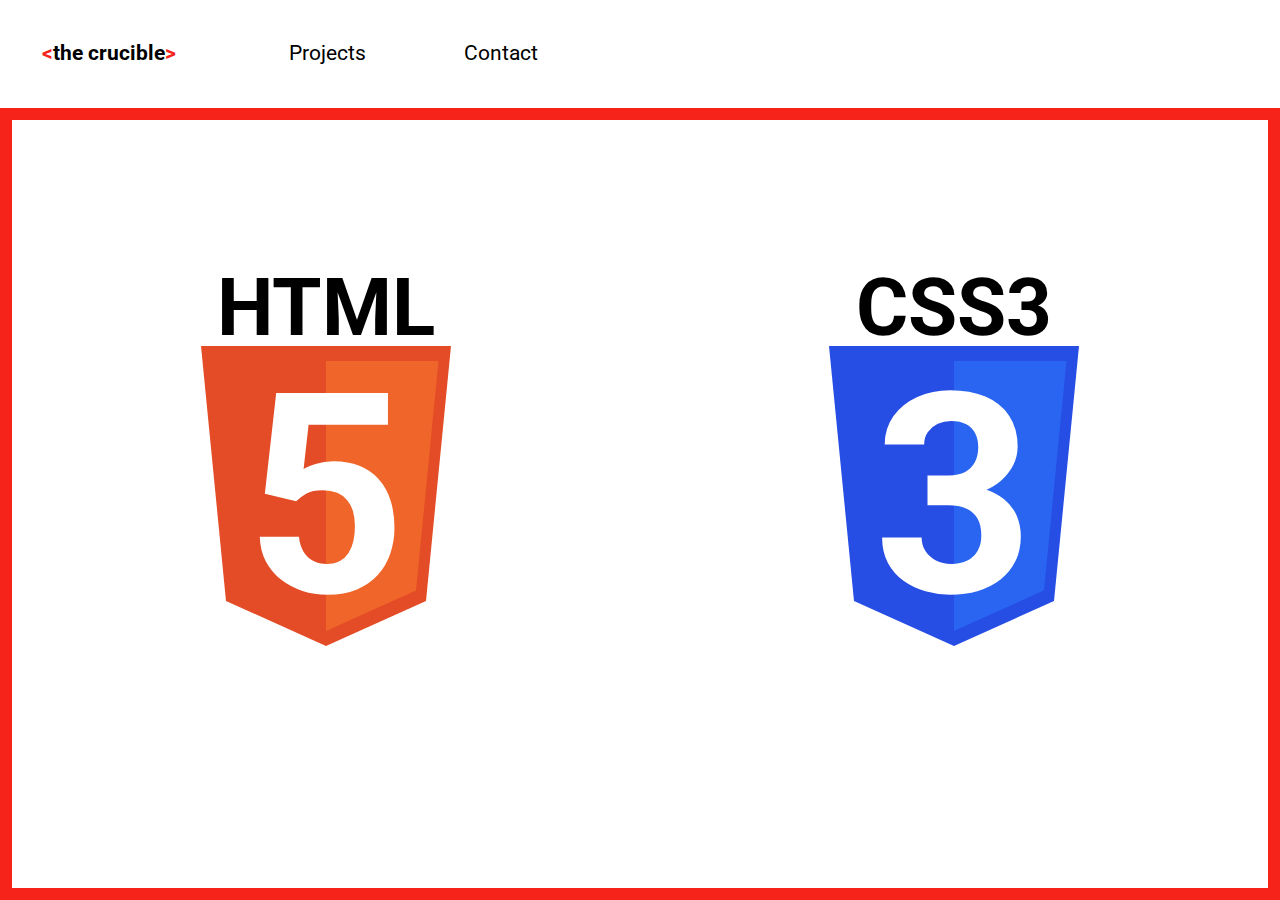
==== challenge.html @ 43d892c9 "added the crucible secret area" ====
<!DOCTYPE html>
<html lang="en-GB">
	<head>
		<meta name="viewport" content="width=device-width, initial-scale=1.0">
		<link rel="stylesheet" href="_styles/normalize.css">
		<link rel="stylesheet" href="_styles/style.css">
		<link rel="stylesheet" href="_styles/challenge.css">
		<title>The Crucible</title>
	</head>
	<body>
		
		<nav>
			<div class="nav-content">
				<a class="home-link" href="index.html" tabindex="1"><h4 class="nav-logo">the crucible</h4></a>
				<a class="nav-link" href="#projects" tabindex="1">Projects</a>
				<a class="nav-link" href="#contact" tabindex="1">Contact</a>
			</div>
		</nav>
		
		<section class="challenge-space">
			<div class="container">
				<h2>HTML</h2>
				<div class="html5 shield">
					<div class="html5-highlight half-shield"></div>
 					<h1>5</h1>
				</div>
			</div>
			
			<div class="container">
				<h2>CSS3</h2>
				<div class="css3 shield">
					<div class="css3-highlight half-shield"></div>
					<h1>3</h1>
 				</div>
			</div>
			
		</section>
		
	</body>
</html>
---- _styles/style.css ----
@import url('https://fonts.googleapis.com/css2?family=Roboto:ital,wght@0,400;0,700;1,400&display=swap');

/* current red in use for theme is #F52319 */

*,
*::before,
*::after {
	box-sizing:border-box;
	padding: 0;
	margin: 0;
	font-family: 'roboto', sans-serif;
}

*:focus {
	outline: 0;
}

/* global rules */

html {
	font-size: 16px;
}

h2 {
	font-size: 3rem;
}

h3 {
	font-size: 2rem;
}

.icon {
	width: 75px;
	height: 75px;
}

/* nav rules */

nav {
	position: fixed;
	width: 100%;
	display: flex;
	align-items: center;
	font-size: 1.3rem;
	height: 7.5rem;
	background-color: #FFFFFF;
	border-bottom: 0.75rem solid #F52319;
	z-index: 100;
}

.nav-content {
	position: relative;
	left: 2vw;
	width: 40%;
	display: flex;
	justify-content: space-between;
}

.nav-logo::before,
.nav-logo::after {
	color: #F52319;
}

.nav-logo::before {
	content: '<';
}

.nav-logo::after {
	content: '>';
}

.nav-link {
	text-decoration: none;
	color: #000000;
}

.nav-link:hover,
.nav-link:focus {
	color: #F52319;
	transform: scale(1.2);
	transition: ease 250ms;
}

.home-link {
	text-decoration: none;
	color: #000000;
	margin: 0 1rem;
}

.home-link:hover,
.home-link:focus {
	color: #F52319;
	transform: scale(1.2);
	transition: ease 250ms;
}

.home-link:hover .nav-logo::before,
.home-link:focus .nav-logo::before,
.home-link:hover .nav-logo::after,
.home-link:focus .nav-logo::after {
	color: #000000;
	transition: ease 250ms;
}

/* main rules */

main {
	height: 67.5rem;
	width: 100%;
	background-color: #F52319;
	color: #FFFFFF;
	padding-top: 17.5rem;
}

.main-content {
	max-height: 35rem;
	width: 100%;
	display: grid;
	grid-template-columns: repeat(2, 1fr) 0.5fr repeat(2, 1fr);
	grid-template-rows: repeat(5, 1fr);
	grid-template-areas:
		". img . . ."
		". img header header ."
		". img questions1 answers ."
		". img questions2 skills skills"
		". . . skills skills";
	column-gap: 20px;
	font-size: 1.4rem;
}

.main-img {
	max-height: 481px;
	width: auto;
	border: 0.75rem solid #FFFFFF;
	border-radius: 50%;
	grid-area: img;
	background-color: #FFFFFF;
}

.about-header {
	grid-area: header;
}

.about-questions {
	grid-area: questions1;
	color: #000000;
	text-align: right;
}

.questions-skills {
	text-align: right;
	margin-top: 1rem;
	color: #000000;
	grid-area: questions2;
}

.about-answers {
	grid-area: answers;
}

.skills-container {
	grid-area: skills;
}

.about-header::after {
	content: '.';
	color: #000000;
}

/* projects rules */

#projects {
	position: absolute;
	bottom: 5rem;
}

.projects {
	min-height: 60rem;
	padding: 2.5%;
}

.projects-header {
	text-align: center;
	padding-bottom: 50px;
}

.projects-header::after {
	content: '.';
	color: #F52319;
}

.project-gallery {
	display: flex;
	justify-content: space-around;
	flex-wrap: wrap;
}

.project-container {
	max-width: 32%;
	min-width: 420px;
	display: grid;
	grid-template-rows: 1fr auto 100px;
	padding: 10px;
	border-radius: 25px;
	transition: ease 250ms;
	justify-content:center;
}

.project-container:hover,
.project-container:focus {
	background-color: rgba(0,0,0,.3);
}

.project-img {
	height: auto;
	max-width: 400px;
	border-radius: 25px;
	margin: 0 auto;
}

.project-info {
	width: 90%;
	max-width: 400px;
	padding-top: 2rem;
	margin: 0 auto;
	text-align: center;
	font-size: 1.3rem;
}

.project-icons {
	margin-top: 1rem;
	max-width: 400px;
	opacity: .8;
}

/* contact rules */
#contact {
	height: 20rem;
	background-color: #F52319;
	color: #FFFFFF;
	display: flex;
	flex-direction: column;
	justify-content: center;
	align-items: center;
}

.contact-header {
	margin: 0 0 2rem 0;
}

.contact-header::after {
	content: '.';
	color: #000000;
}

.email-address {
	font-size: 1.8rem;
	text-decoration: none;
	color: #FFFFFF;
}

.email-address,
.contact-icon {
	transition: ease 250ms;
}

.email-address:hover,
.email-address:focus {
	color: #000000;
	transform: scale(1.2);
}

.contact-icons {
	display: flex;
	min-width: 30%;
	justify-content: space-around;
}
 
.contact-icon:hover {
	transform: scale(1.2);
	filter: brightness(0%);
}
 
.icon-link:focus .contact-icon {
	transform: scale(1.2);
	filter: brightness(0%);
}

@media only screen and (max-width: 1400px) {	
	.main-content {
		grid-template-columns: 2fr 1fr 2fr;
		grid-template-rows: repeat(5, 1fr);
		grid-template-areas:
			". img ."
			". header ."
			"questions1 answers ."
			"questions2 skills ."
			". skills .";
		row-gap: 1rem;
	}
}

@media only screen and (max-width: 900px) {
	main {
		height: 45rem;
		padding-top: 25%;
	}
	
	.main-img {
		height: 240.5px;
	}
	
	.nav-content {
		width: 80%;
	}
	
	.icon {
		width: 32.5px;
		height: auto;
	}
	
	#contact {
		height: 10rem;
	}
}

@media only screen and (max-width: 539px) {
	.contact-header,
	.about-questions,
	.questions-skills {
		display: none;
	}
	
	.project-container {
		min-width: 80%;
	}
	
	.project-img {
		height: auto;
		width: 300px;
	}
}

@media only screen and (max-width: 400px) {
	nav {
		font-size: .8rem;
	}
	
	.project-img {
		width: 200px;
	}
}
---- _styles/challenge.css ----
@import url('https://fonts.googleapis.com/css2?family=Montserrat&family=Russo+One&display=swap');

.challenge-space {
	border: 0.75rem solid #F52319;
	height: 100vh;
	display: flex;
	justify-content: space-around;
	align-items: center;
}

.container {
	display: flex;
	flex-direction: column;
	align-items: center;
}

.shield {
	height: 300px;
	width: 250px;
	display: flex;
	justify-content: center;
	align-items: center;
	clip-path: polygon(100% 0, 90% 85%, 50% 100%, 10% 85%, 0 0);
}

.half-shield {
	height: 90%;
	width: 90%;
	clip-path: polygon(50% 0, 100% 0, 90% 85%, 50% 100%);
}

h1 {
	color: white;
	font-size: 17.5rem;
	position: absolute;
}

h2 {
	color: #000000;
	font-size: 5rem;
	position: relative;
	top: .5rem;
}

.html5 {
	background-color: #e34c26;
}

.html5-highlight {
	background-color: #f06529;
}

.css3 {
	background-color: #264de4;
}

.css3-highlight {
	background-color: #2965f1;
}
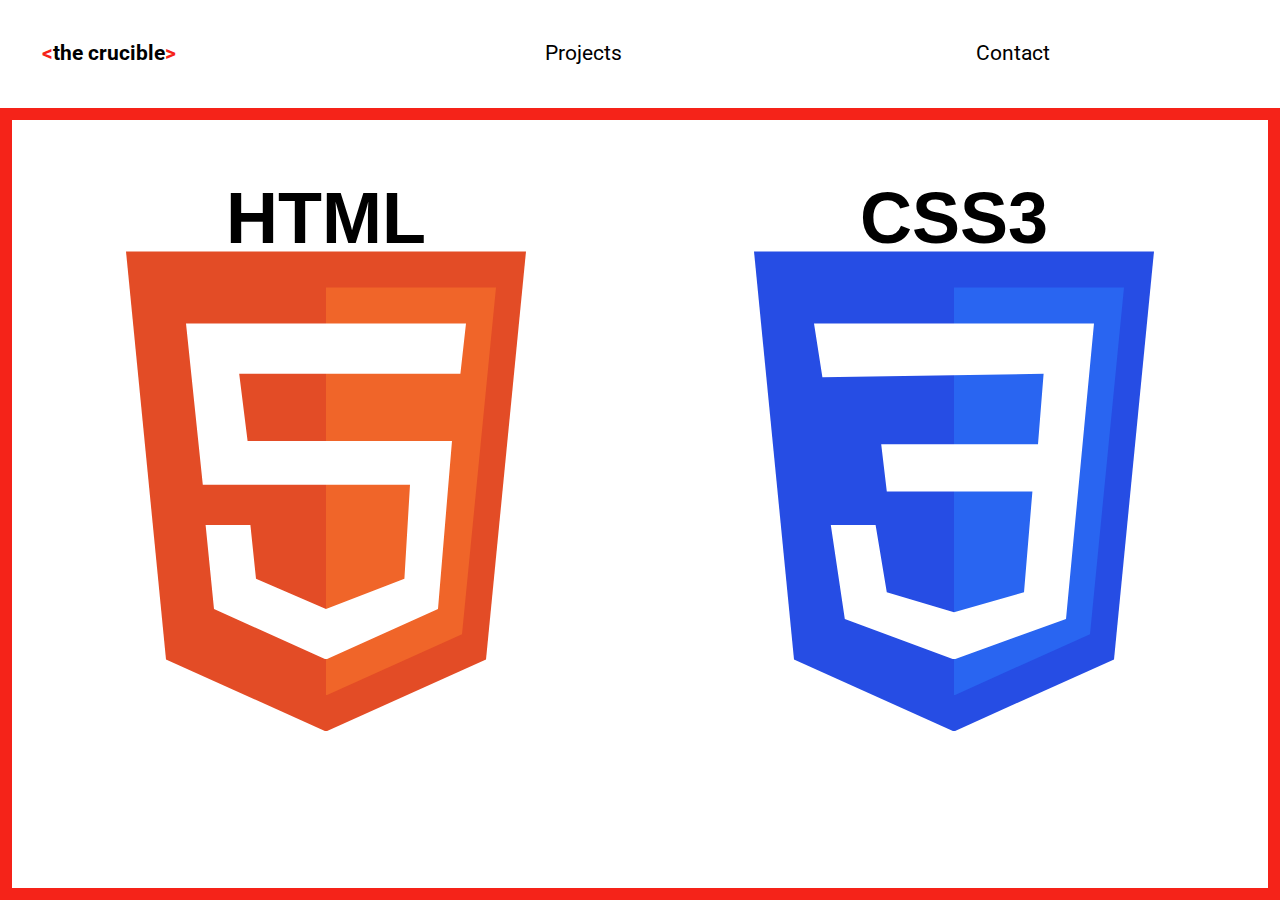
==== commit 85e1bc54: "finished html/css logo challenge" ====
--- a/challenge.html
+++ b/challenge.html
@@ -22,7 +22,7 @@
 				<h2>HTML</h2>
 				<div class="html5 shield">
 					<div class="html5-highlight half-shield"></div>
- 					<h1>5</h1>
+ 					<div class="number five"></div>
 				</div>
 			</div>
 			
@@ -30,7 +30,7 @@
 				<h2>CSS3</h2>
 				<div class="css3 shield">
 					<div class="css3-highlight half-shield"></div>
-					<h1>3</h1>
+					<div class="number three"></div>
  				</div>
 			</div>
 			
--- a/_styles/style.css
+++ b/_styles/style.css
@@ -109,7 +109,8 @@
 	width: 100%;
 	background-color: #F52319;
 	color: #FFFFFF;
-	padding-top: 17.5rem;
+	padding-top: 12.5rem;
+	clip-path: polygon(0 0, 100% 0, 100% 95%, 50% 100%, 0 95%);
 }
 
 .main-content {
@@ -120,7 +121,7 @@
 	grid-template-rows: repeat(5, 1fr);
 	grid-template-areas:
 		". img . . ."
-		". img header header ."
+		". img . header ."
 		". img questions1 answers ."
 		". img questions2 skills skills"
 		". . . skills skills";
@@ -169,9 +170,11 @@
 
 /* projects rules */
 
-#projects {
-	position: absolute;
-	bottom: 5rem;
+.anchor {
+	display: block;
+	  height: 7.5rem; 
+	  margin-top: -7.5rem; 
+	  visibility: hidden;
 }
 
 .projects {
@@ -200,10 +203,12 @@
 	min-width: 420px;
 	display: grid;
 	grid-template-rows: 1fr auto 100px;
-	padding: 10px;
+	padding: 1rem;
+	margin-top: 1rem;
 	border-radius: 25px;
 	transition: ease 250ms;
 	justify-content:center;
+	box-shadow: 0 0 1rem rgba(0, 0, 0, 0.6);
 }
 
 .project-container:hover,
@@ -215,15 +220,15 @@
 	height: auto;
 	max-width: 400px;
 	border-radius: 25px;
-	margin: 0 auto;
+	margin: auto;
 }
 
 .project-info {
 	width: 90%;
-	max-width: 400px;
+	max-width: 70ch;
 	padding-top: 2rem;
 	margin: 0 auto;
-	text-align: center;
+	text-align: justify;
 	font-size: 1.3rem;
 }
 
@@ -242,6 +247,7 @@
 	flex-direction: column;
 	justify-content: center;
 	align-items: center;
+	clip-path: polygon(50% 15%, 100% 0, 100% 100%, 0 100%, 0 0);
 }
 
 .contact-header {
@@ -298,9 +304,12 @@
 			". skills .";
 		row-gap: 1rem;
 	}
-}
-
-@media only screen and (max-width: 900px) {
+	.nav-content {
+		width: 80%;
+	}
+}
+
+@media only screen and (max-width: 900px) {	
 	main {
 		height: 45rem;
 		padding-top: 25%;
@@ -308,10 +317,6 @@
 	
 	.main-img {
 		height: 240.5px;
-	}
-	
-	.nav-content {
-		width: 80%;
 	}
 	
 	.icon {
@@ -339,13 +344,22 @@
 		height: auto;
 		width: 300px;
 	}
-}
-
-@media only screen and (max-width: 400px) {
+	
 	nav {
 		font-size: .8rem;
 	}
 	
+	.nav-content {
+		width: 90%;
+		margin: 0 auto;
+	}
+	
+	.home-link {
+		display: none;
+	}
+}
+
+@media only screen and (max-width: 400px) {
 	.project-img {
 		width: 200px;
 	}
--- a/_styles/challenge.css
+++ b/_styles/challenge.css
@@ -1,4 +1,9 @@
-@import url('https://fonts.googleapis.com/css2?family=Montserrat&family=Russo+One&display=swap');
+@font-face {
+	font-family: "GothamPro";
+	src: url("_styles/_fonts/GothamProNarrow-Bold.ttf") format("truetype"),
+		 url("_styles/_fonts/GothamProNarrow-Bold.woff") format("woff"),
+		 url("_styles/_fonts/GothamProNarrow-Bold.woff2") format("woff2");
+}
 
 .challenge-space {
 	border: 0.75rem solid #F52319;
@@ -15,8 +20,8 @@
 }
 
 .shield {
-	height: 300px;
-	width: 250px;
+	height: 30rem;
+	width: 25rem;
 	display: flex;
 	justify-content: center;
 	align-items: center;
@@ -24,22 +29,24 @@
 }
 
 .half-shield {
-	height: 90%;
-	width: 90%;
+	height: 85%;
+	width: 85%;
 	clip-path: polygon(50% 0, 100% 0, 90% 85%, 50% 100%);
 }
 
-h1 {
+/* h1 {
 	color: white;
-	font-size: 17.5rem;
+	font-size: 18rem;
 	position: absolute;
-}
+	font-family: "GothamPro", sans-serif;
+} */
 
 h2 {
 	color: #000000;
-	font-size: 5rem;
+	font-size: 4.5rem;
 	position: relative;
 	top: .5rem;
+	font-family: "GothamPro", sans-serif;
 }
 
 .html5 {
@@ -56,4 +63,20 @@
 
 .css3-highlight {
 	background-color: #2965f1;
+}
+
+.number {
+	height: 21rem;
+	width: 17.5rem;
+	background-color: #FFFFFF;
+	z-index: 100;
+	position: absolute;
+}
+
+.five {
+	clip-path: polygon(0 0, 100% 0, 98% 15%, 19% 15%, 22% 35%, 95% 35%, 90% 85%, 50% 100%, 10% 85%, 7% 60%, 23% 60%, 25% 76%, 50% 85%, 78% 76%, 80% 48%, 6% 48%);
+}
+
+.three {
+	clip-path: polygon(0% 0%, 100% 0, 90% 88%, 50% 100%, 11% 88%, 6% 60%, 22% 60%, 26% 80%, 50% 86%, 75% 80%, 78% 50%, 26% 50%, 24% 36%, 80% 36%, 82% 15%, 3% 16%);
 }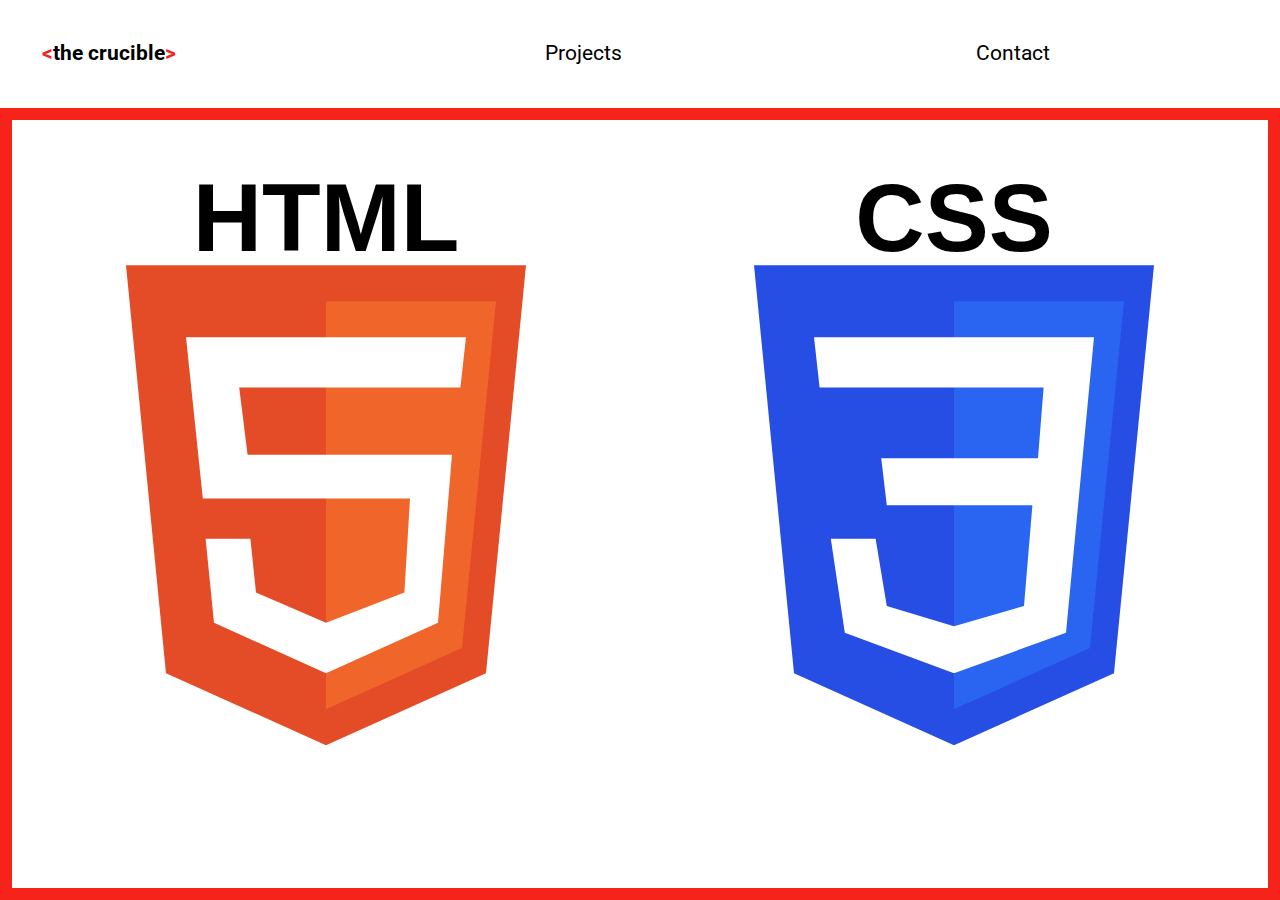
==== commit be853c25: "absolute final tweaks" ====
--- a/challenge.html
+++ b/challenge.html
@@ -18,6 +18,7 @@
 		</nav>
 		
 		<section class="challenge-space">
+			
 			<div class="container">
 				<h2>HTML</h2>
 				<div class="html5 shield">
@@ -27,7 +28,7 @@
 			</div>
 			
 			<div class="container">
-				<h2>CSS3</h2>
+				<h2>CSS</h2>
 				<div class="css3 shield">
 					<div class="css3-highlight half-shield"></div>
 					<div class="number three"></div>
--- a/_styles/style.css
+++ b/_styles/style.css
@@ -19,6 +19,7 @@
 
 html {
 	font-size: 16px;
+	scroll-behavior: smooth;
 }
 
 h2 {
@@ -207,7 +208,7 @@
 	margin-top: 1rem;
 	border-radius: 25px;
 	transition: ease 250ms;
-	justify-content:center;
+	justify-content: center;
 	box-shadow: 0 0 1rem rgba(0, 0, 0, 0.6);
 }
 
@@ -330,6 +331,10 @@
 }
 
 @media only screen and (max-width: 539px) {
+	main {
+		padding-top: 10rem;
+	}
+	
 	.contact-header,
 	.about-questions,
 	.questions-skills {
--- a/_styles/challenge.css
+++ b/_styles/challenge.css
@@ -34,16 +34,9 @@
 	clip-path: polygon(50% 0, 100% 0, 90% 85%, 50% 100%);
 }
 
-/* h1 {
-	color: white;
-	font-size: 18rem;
-	position: absolute;
-	font-family: "GothamPro", sans-serif;
-} */
-
 h2 {
 	color: #000000;
-	font-size: 4.5rem;
+	font-size: 6rem;
 	position: relative;
 	top: .5rem;
 	font-family: "GothamPro", sans-serif;
@@ -78,5 +71,5 @@
 }
 
 .three {
-	clip-path: polygon(0% 0%, 100% 0, 90% 88%, 50% 100%, 11% 88%, 6% 60%, 22% 60%, 26% 80%, 50% 86%, 75% 80%, 78% 50%, 26% 50%, 24% 36%, 80% 36%, 82% 15%, 3% 16%);
+	clip-path: polygon(0% 0%, 100% 0, 90% 88%, 50% 100%, 11% 88%, 6% 60%, 22% 60%, 26% 80%, 50% 86%, 75% 80%, 78% 50%, 26% 50%, 24% 36%, 80% 36%, 82% 15%, 2% 15%);
 }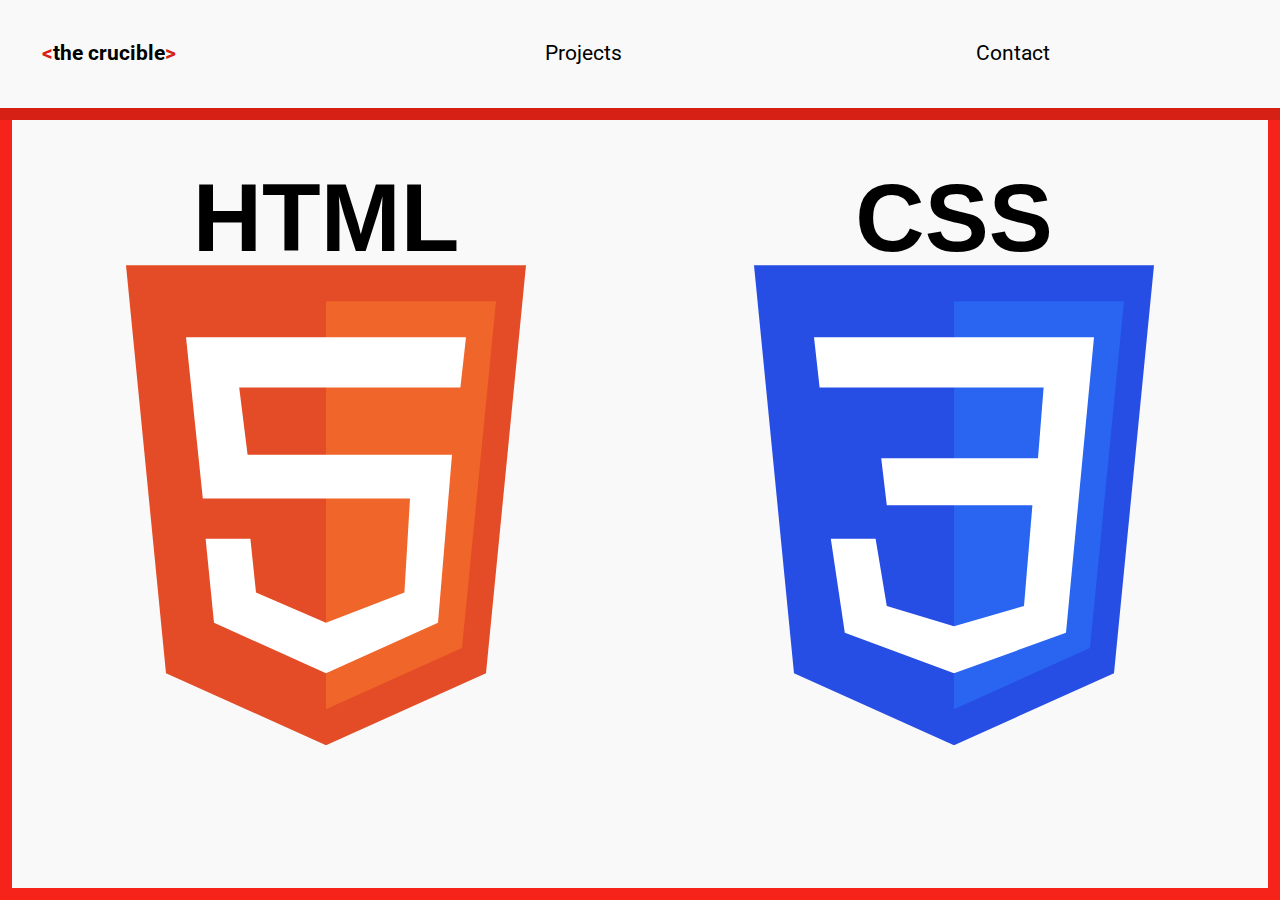
==== commit 93d7ede5: "challenge html updated for github pages" ====
--- a/challenge.html
+++ b/challenge.html
@@ -2,9 +2,9 @@
 <html lang="en-GB">
 	<head>
 		<meta name="viewport" content="width=device-width, initial-scale=1.0">
-		<link rel="stylesheet" href="_styles/normalize.css">
-		<link rel="stylesheet" href="_styles/style.css">
-		<link rel="stylesheet" href="_styles/challenge.css">
+		<link rel="stylesheet" href="styles/normalize.css">
+		<link rel="stylesheet" href="styles/style.css">
+		<link rel="stylesheet" href="styles/challenge.css">
 		<title>The Crucible</title>
 	</head>
 	<body>
--- a/styles/style.css
+++ b/styles/style.css
@@ -0,0 +1,375 @@
+@import url('https://fonts.googleapis.com/css2?family=Roboto:ital,wght@0,400;0,700;1,400&display=swap');
+
+/* current red in use for theme is #D61F15, previous was #F52319
+   current 'white' is #F9F9F9 */
+
+*,
+*::before,
+*::after {
+	box-sizing:border-box;
+	padding: 0;
+	margin: 0;
+	font-family: 'roboto', sans-serif;
+}
+
+*:focus {
+	outline: 0;
+}
+
+/* global rules */
+
+html {
+	font-size: 16px;
+	scroll-behavior: smooth;
+	background-color: #F9F9F9;
+}
+
+h2 {
+	font-size: 3rem;
+}
+
+h3 {
+	font-size: 2rem;
+}
+
+.icon {
+	width: 75px;
+	height: 75px;
+}
+
+/* nav rules */
+
+nav {
+	position: fixed;
+	width: 100%;
+	display: flex;
+	align-items: center;
+	font-size: 1.3rem;
+	height: 7.5rem;
+	background-color: #F9F9F9;
+	border-bottom: 0.75rem solid #D61F15;
+	z-index: 100;
+}
+
+.nav-content {
+	position: relative;
+	left: 2vw;
+	width: 40%;
+	display: flex;
+	justify-content: space-between;
+}
+
+.nav-logo::before,
+.nav-logo::after {
+	color: #D61F15;
+}
+
+.nav-logo::before {
+	content: '<';
+}
+
+.nav-logo::after {
+	content: '>';
+}
+
+.nav-link {
+	text-decoration: none;
+	color: #000000;
+}
+
+.nav-link:hover,
+.nav-link:focus {
+	color: #D61F15;
+	transform: scale(1.2);
+	transition: ease 250ms;
+}
+
+.home-link {
+	text-decoration: none;
+	color: #000000;
+	margin: 0 1rem;
+}
+
+.home-link:hover,
+.home-link:focus {
+	color: #D61F15;
+	transform: scale(1.2);
+	transition: ease 250ms;
+}
+
+.home-link:hover .nav-logo::before,
+.home-link:focus .nav-logo::before,
+.home-link:hover .nav-logo::after,
+.home-link:focus .nav-logo::after {
+	color: #000000;
+	transition: ease 250ms;
+}
+
+/* main rules */
+
+main {
+	height: 67.5rem;
+	width: 100%;
+	background-color: #D61F15;
+	color: #F9F9F9;
+	padding-top: 12.5rem;
+	clip-path: polygon(0 0, 100% 0, 100% 95%, 50% 100%, 0 95%);
+}
+
+.main-content {
+	max-height: 35rem;
+	width: 100%;
+	display: grid;
+	grid-template-columns: repeat(2, 1fr) 0.5fr repeat(2, 1fr);
+	grid-template-rows: repeat(5, 1fr);
+	grid-template-areas:
+		". img . . ."
+		". img . header ."
+		". img questions1 answers ."
+		". img questions2 skills skills"
+		". . . skills skills";
+	column-gap: 20px;
+	font-size: 1.4rem;
+}
+
+.main-img {
+	max-height: 481px;
+	width: auto;
+	border: 0.75rem solid #F9F9F9;
+	border-radius: 50%;
+	grid-area: img;
+	background-color: #F9F9F9;
+}
+
+.about-header {
+	grid-area: header;
+}
+
+.about-questions {
+	grid-area: questions1;
+	color: #000000;
+	text-align: right;
+}
+
+.questions-skills {
+	text-align: right;
+	margin-top: 1rem;
+	color: #000000;
+	grid-area: questions2;
+}
+
+.about-answers {
+	grid-area: answers;
+}
+
+.skills-container {
+	grid-area: skills;
+}
+
+.about-header::after {
+	content: '.';
+	color: #000000;
+}
+
+/* projects rules */
+
+.anchor {
+	display: block;
+	  height: 7.5rem; 
+	  margin-top: -7.5rem; 
+	  visibility: hidden;
+}
+
+.projects {
+	min-height: 60rem;
+	padding: 2.5%;
+}
+
+.projects-header {
+	text-align: center;
+	padding-bottom: 50px;
+}
+
+.projects-header::after {
+	content: '.';
+	color: #D61F15;
+}
+
+.project-gallery {
+	display: flex;
+	justify-content: space-around;
+	flex-wrap: wrap;
+}
+
+.project-container {
+	max-width: 30%;
+	min-width: 420px;
+	display: grid;
+	grid-template-rows: 1fr auto 100px;
+	padding: 1rem;
+	margin-top: 1rem;
+	border-radius: 25px;
+	transition: ease 250ms;
+	justify-content: center;
+	box-shadow: 0 0 1rem rgba(0, 0, 0, 0.6);
+	background-color: #F9F9F9;
+}
+
+.project-container:hover,
+.project-container:focus {
+	transform: scale(1.1);
+	transition: ease 500ms;
+}
+
+.project-img {
+	height: auto;
+	max-width: 400px;
+	border-radius: 25px;
+	margin: auto;
+}
+
+.project-info {
+	width: 90%;
+	max-width: 70ch;
+	padding-top: 2rem;
+	margin: 0 auto;
+	text-align: justify;
+	font-size: 1.3rem;
+}
+
+.project-icons {
+	margin-top: 1rem;
+	max-width: 400px;
+	opacity: .8;
+}
+
+/* contact rules */
+#contact {
+	height: 20rem;
+	background-color: #D61F15;
+	color: #F9F9F9;
+	display: flex;
+	flex-direction: column;
+	justify-content: center;
+	align-items: center;
+	clip-path: polygon(50% 15%, 100% 0, 100% 100%, 0 100%, 0 0);
+}
+
+.contact-header {
+	margin: 0 0 2rem 0;
+}
+
+.contact-header::after {
+	content: '.';
+	color: #000000;
+}
+
+.email-address {
+	font-size: 1.8rem;
+	text-decoration: none;
+	color: #F9F9F9;
+}
+
+.email-address,
+.contact-icon {
+	transition: ease 250ms;
+}
+
+.email-address:hover,
+.email-address:focus {
+	color: #000000;
+	transform: scale(1.2);
+}
+
+.contact-icons {
+	display: flex;
+	min-width: 30%;
+	justify-content: space-around;
+}
+ 
+.contact-icon:hover {
+	transform: scale(1.2);
+	filter: brightness(0%);
+}
+ 
+.icon-link:focus .contact-icon {
+	transform: scale(1.2);
+	filter: brightness(0%);
+}
+
+@media only screen and (max-width: 1400px) {	
+	.main-content {
+		grid-template-columns: 2fr 1fr 2fr;
+		grid-template-rows: repeat(5, 1fr);
+		grid-template-areas:
+			". img ."
+			". header ."
+			"questions1 answers ."
+			"questions2 skills ."
+			". skills .";
+		row-gap: 1rem;
+	}
+	.nav-content {
+		width: 80%;
+	}
+}
+
+@media only screen and (max-width: 900px) {	
+	main {
+		height: 45rem;
+		padding-top: 25%;
+	}
+	
+	.main-img {
+		height: 240.5px;
+	}
+	
+	.icon {
+		width: 32.5px;
+		height: auto;
+	}
+	
+	#contact {
+		height: 10rem;
+	}
+}
+
+@media only screen and (max-width: 539px) {
+	main {
+		padding-top: 10rem;
+	}
+	
+	.contact-header,
+	.about-questions,
+	.questions-skills {
+		display: none;
+	}
+	
+	.project-container {
+		min-width: 80%;
+	}
+	
+	.project-img {
+		height: auto;
+		width: 300px;
+	}
+	
+	nav {
+		font-size: .8rem;
+	}
+	
+	.nav-content {
+		width: 90%;
+		margin: 0 auto;
+	}
+	
+	.home-link {
+		display: none;
+	}
+}
+
+@media only screen and (max-width: 400px) {
+	.project-img {
+		width: 200px;
+	}
+}--- a/styles/challenge.css
+++ b/styles/challenge.css
@@ -0,0 +1,75 @@
+@font-face {
+	font-family: "GothamPro";
+	src: url("_styles/_fonts/GothamProNarrow-Bold.ttf") format("truetype"),
+		 url("_styles/_fonts/GothamProNarrow-Bold.woff") format("woff"),
+		 url("_styles/_fonts/GothamProNarrow-Bold.woff2") format("woff2");
+}
+
+.challenge-space {
+	border: 0.75rem solid #F52319;
+	height: 100vh;
+	display: flex;
+	justify-content: space-around;
+	align-items: center;
+}
+
+.container {
+	display: flex;
+	flex-direction: column;
+	align-items: center;
+}
+
+.shield {
+	height: 30rem;
+	width: 25rem;
+	display: flex;
+	justify-content: center;
+	align-items: center;
+	clip-path: polygon(100% 0, 90% 85%, 50% 100%, 10% 85%, 0 0);
+}
+
+.half-shield {
+	height: 85%;
+	width: 85%;
+	clip-path: polygon(50% 0, 100% 0, 90% 85%, 50% 100%);
+}
+
+h2 {
+	color: #000000;
+	font-size: 6rem;
+	position: relative;
+	top: .5rem;
+	font-family: "GothamPro", sans-serif;
+}
+
+.html5 {
+	background-color: #e34c26;
+}
+
+.html5-highlight {
+	background-color: #f06529;
+}
+
+.css3 {
+	background-color: #264de4;
+}
+
+.css3-highlight {
+	background-color: #2965f1;
+}
+
+.number {
+	height: 21rem;
+	width: 17.5rem;
+	background-color: #FFFFFF;
+	z-index: 100;
+	position: absolute;
+}
+
+.five {
+	clip-path: polygon(0 0, 100% 0, 98% 15%, 19% 15%, 22% 35%, 95% 35%, 90% 85%, 50% 100%, 10% 85%, 7% 60%, 23% 60%, 25% 76%, 50% 85%, 78% 76%, 80% 48%, 6% 48%);
+}
+
+.three {
+	clip-path: polygon(0% 0%, 100% 0, 90% 88%, 50% 100%, 11% 88%, 6% 60%, 22% 60%, 26% 80%, 50% 86%, 75% 80%, 78% 50%, 26% 50%, 24% 36%, 80% 36%, 82% 15%, 2% 15%);
+}